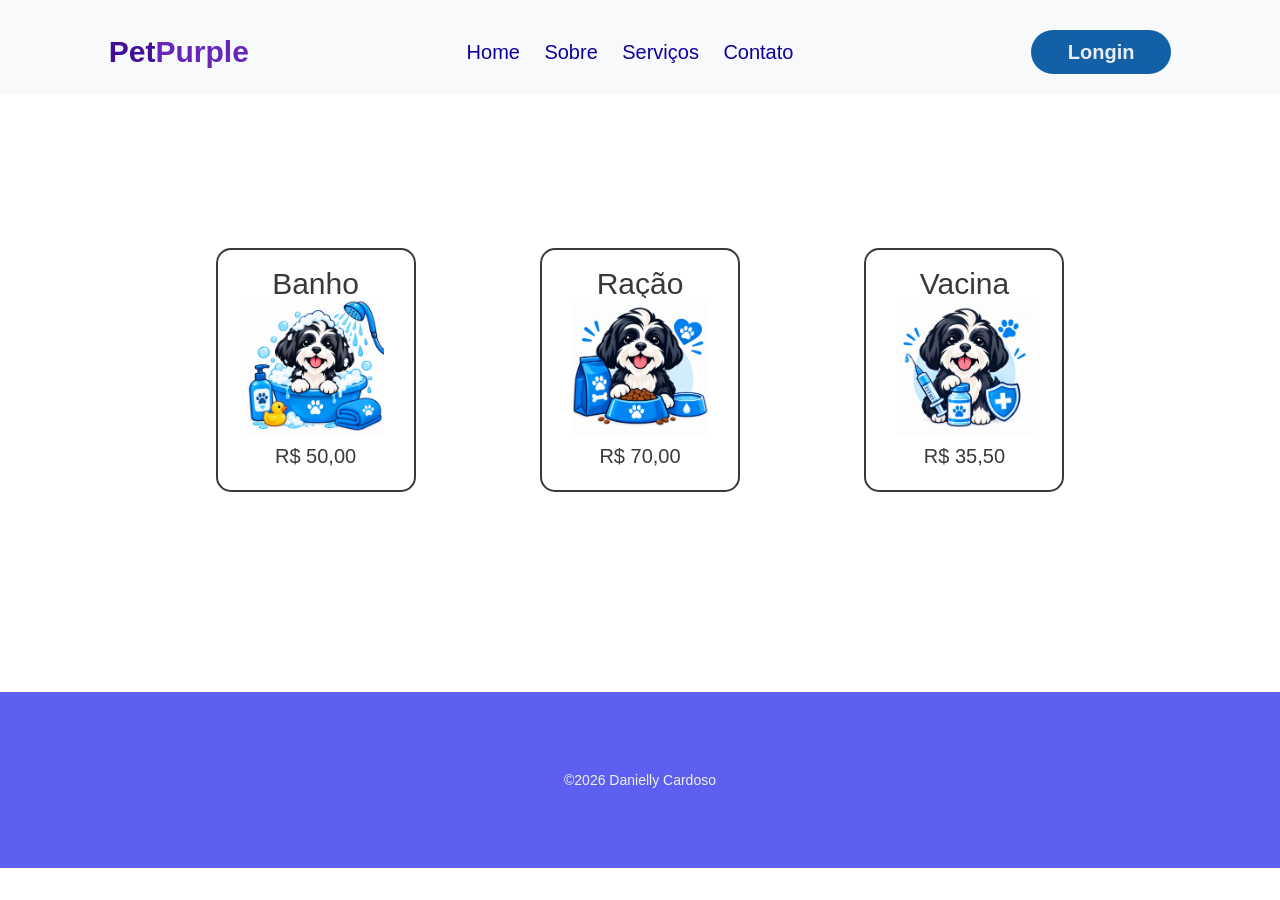
==== servicos.html @ 0a25a896 "Add files via upload" ====
<!DOCTYPE html>
<html lang="en">

<head>
    <meta charset="UTF-8">
    <meta name="viewport" content="width=device-width, initial-scale=1.0">
    <title>Pet Dany</title>
    <link rel="stylesheet" href="style.css">
    <link rel="preconnect" href="https://fonts.googleapis.com">
<link rel="preconnect" href="https://fonts.gstatic.com" crossorigin>
<link href="https://fonts.googleapis.com/css2?family=Oxygen:wght@300;400;700&display=swap" rel="stylesheet">
</head>

<body>
    <header>
        <div class="nome"_><span class="n1">Pet</span><span class="n2">Purple</span></div>
        <nav>
    <ul>
                <li><a class="link-menu">Home</a></li>
                <li><a class="link-menu">Sobre</a></li>
                <li><a href="servicos.html"  class="link-menu">Serviços</a></li>
                <li><a class="link-menu">Contato</a></li>
            </ul>
        </nav>
        <button class="botao-login">Longin</button>
    </header>
    <main>
        <!--abre uma nova aba tanget="_black"-->
        <!--define o link href="compra.html"-->
        <ul class="servicos">
            <li><a tanget="_black" href="compra.html" class="lista-servicos">
                    <h2 class="h2-servicos">Banho</h2>
                    <img src="img/banho.png" class="img-card">
                    <p class="preco">R$ 50,00</p>
                </a></li>
            <li><a tanget="_black" href="compra.html" class="lista-servicos">
                    <h2 class="h2-servicos">Ração</h2>
                    <img src="img/racao.png" class="img-card">
                    <p class="preco">R$ 70,00</p>
                </a></li>
                <li><a tanget="_black" href="compra.html" class="lista-servicos">
                    <h2 class="h2-servicos">Vacina</h2>
                    <img src="img/vacina.png" class="img-card">
                    <p class="preco">R$ 35,50</p>
                </a></li> 
        </ul>
        </main>
    <footer>
        <p>&copy;2026 Danielly Cardoso</p>

    </footer>





<script src="app.js"></script>
</body>

</html>
---- style.css ----
* {
    margin: 0;
    padding: 0;
    box-sizing: border-box;
    font-family: " Mortserrat", sans-serif;
}

li {
    display: inline-block;
}

nav {
    display: inline-block;
}

header {
    margin: 0px 0px 144px 0px;
    background-color: #f8f9fa;
    padding: 30px 0 20px 0;
    border-color: 2px solid #f0f0f0;

    display: flex;
    align-items: center;
    justify-content: space-around;

}
.nome{

   font-size: 30px;
   font-weight: 700;
}
.n1{
 color:#420e96;
}
.n2{
color: #6626bb;
}

a {
    font-weight: 500;
    font-size: 20px;
    line-height: 28px;
    margin: 0 20px 0 0;
    cursor: pointer;
    color: #0b009e;
   transition:opacity 0.3s;
   text-decoration: none;
}

a:hover {
    opacity: 0.8;

}

.botao-login {
    width: 140px;
    height: 44px;
    border-radius: 200px;
    cursor: pointer;
    background: #1460a7;
    border: none;
    font-size: 20px;
    font-weight: 600;
    color: rgb(232, 237, 241);
    transition: opacity 0.2s;
}

.botao-login:hover {
    opacity: o.3;
    background-color: rgb(53, 125, 233);
}


.logo {
    width: 40%;
    max-width: 300px;
    vertical-align: middle;
    border-radius: 15px;
    margin: 0 3% 0 0;
}

.texto {
    width: 40%;
    display: inline-block;
    vertical-align: middle;
    text-align: left;
    margin: 0 0 0 40px;
}

main {
    text-align: center;
}

.botao-explore {
    width: 150px;
    height: 37px;
    cursor: pointer;
    background-color: rgb(100, 146, 233);
    border: none;
    border-radius: 20px;
    font-size: 20px;
    font-weight: 400;
    box-shadow: 0 0 5px rgba(0, 0, 0, 0.7);
    transition: background-color;
}

.botao-explore:hover {
    background-color: rgb(32, 32, 116)3;
   
}

.titulo {

    font-size: 30px;
    font-weight: 800;
    color: rgb(109, 96, 96);
}

.subtitulo {
    color: rgb(68, 62, 62);
    line-height: 1.5;

}

.paragrafo {
    font-size: 16px;
    font-weight: 400;
    line-height: 24px;
    color: rgb(12, 10, 10);
    text-align: justify;
    margin: 20px 0 40px 0;
    max-width: 500px;
}

footer {
    text-align: center;
    background-color: rgb(93, 95, 241);
    padding: 80px 0 80px 0;
    font-size: 14px;
    margin-top: 100px;
    color:#f0f0f0
}
.img-dog{
    display: block;
    width: 300px;
    height: 250px;
    object-fit: cover;
    margin:80px auto 0 auto;
    border-radius: 15px;
    
}
.servicos{
    padding: 10px 0 100px 0;

}
.h2-servicos{
font-weight: 500;
}

.lista-servicos{
    width: 200px;
  
    display:block;
    text-decoration: none;
    color:rgba(8, 8, 12, 0.801);
    border: 2px solid;
    margin: 0 60px;
    padding: 20px 0;
    border-radius: 15px;
    transition:box-shadow 0.2s, transform 0.2s ;
}
.lista-servicos:hover{
    box-shadow: 0 5px 5px rgba(148, 144, 144, 0.582);
    transform: translateY(-2px);
}
.img-card{
    width: 70%;
}
@media(max-width:768px) {
    header {
        margin: 0px 0px 30px 0;
        text-align: center;
        width: 100%;
    }
.nome{
    display:none;
}

    a {
        font-weight: 500;
        font-size: 16px;
        line-height: 28px;
        margin: 0 5px 0 0;

    }

    .botao-login {
        width: 90px;
        height: 32px;
        border-radius: 15px;
        font-size: 16px;
        font-weight: 500;
    }

    .logo {
        width: 50%;
        display: block;
        margin: 0 auto 50px auto;
    }

    .texto {
        width: 80%;
        text-align: center;
    }

    .titulo {
        font-size: 30px;
    }
    .h2-servicos{
        font-weight: 400;
        font-size: 22px;
        }
                .lista-servicos {
                    width: 200px;
                    margin: 17px 10;
                    padding: 16px 0;
        
                }
        
                }
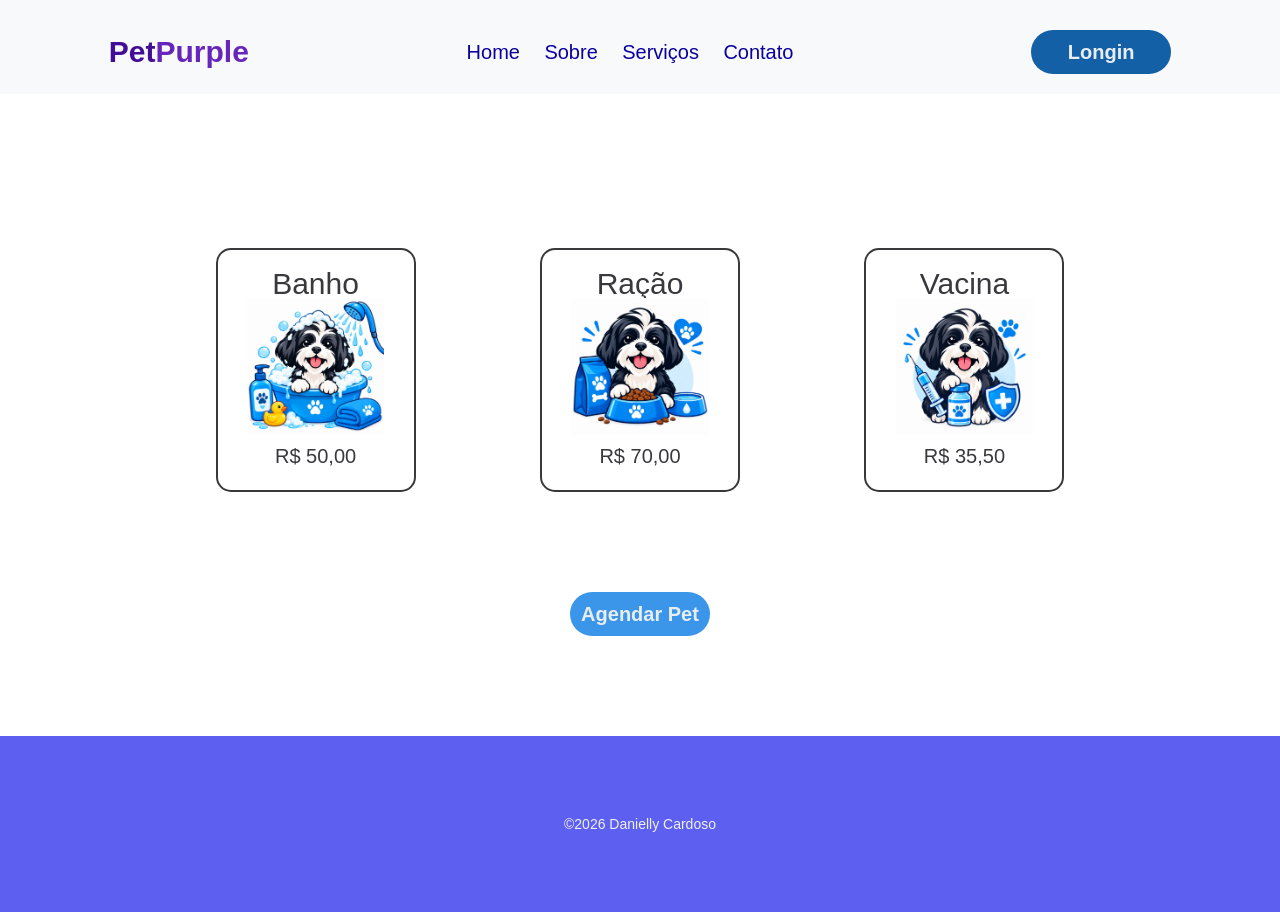
==== commit 2319d581: "Add files via upload" ====
--- a/servicos.html
+++ b/servicos.html
@@ -16,7 +16,7 @@
         <div class="nome"_><span class="n1">Pet</span><span class="n2">Purple</span></div>
         <nav>
     <ul>
-                <li><a class="link-menu">Home</a></li>
+                <li><a href="index.html" class="link-menu">Home</a></li>
                 <li><a class="link-menu">Sobre</a></li>
                 <li><a href="servicos.html"  class="link-menu">Serviços</a></li>
                 <li><a class="link-menu">Contato</a></li>
@@ -44,6 +44,7 @@
                     <p class="preco">R$ 35,50</p>
                 </a></li> 
         </ul>
+        <button onclick="whatZap()" class="agenda">Agendar Pet</button>
         </main>
     <footer>
         <p>&copy;2026 Danielly Cardoso</p>
--- a/style.css
+++ b/style.css
@@ -176,6 +176,26 @@
 .img-card{
     width: 70%;
 }
+
+.agenda  {
+    width: 140px;
+    height: 44px;
+    border-radius: 200px;
+    cursor: pointer;
+    background: #3b95e9;
+    border: none;
+    font-size: 20px;
+    font-weight: 600;
+    color: rgb(232, 237, 241);
+    transition: scale 0.3s;
+}
+
+.agenda:hover {
+    opacity: o.3;
+    background-color: rgb(53, 125, 233);
+    scale: 1.02;
+}
+
 @media(max-width:768px) {
     header {
         margin: 0px 0px 30px 0;
